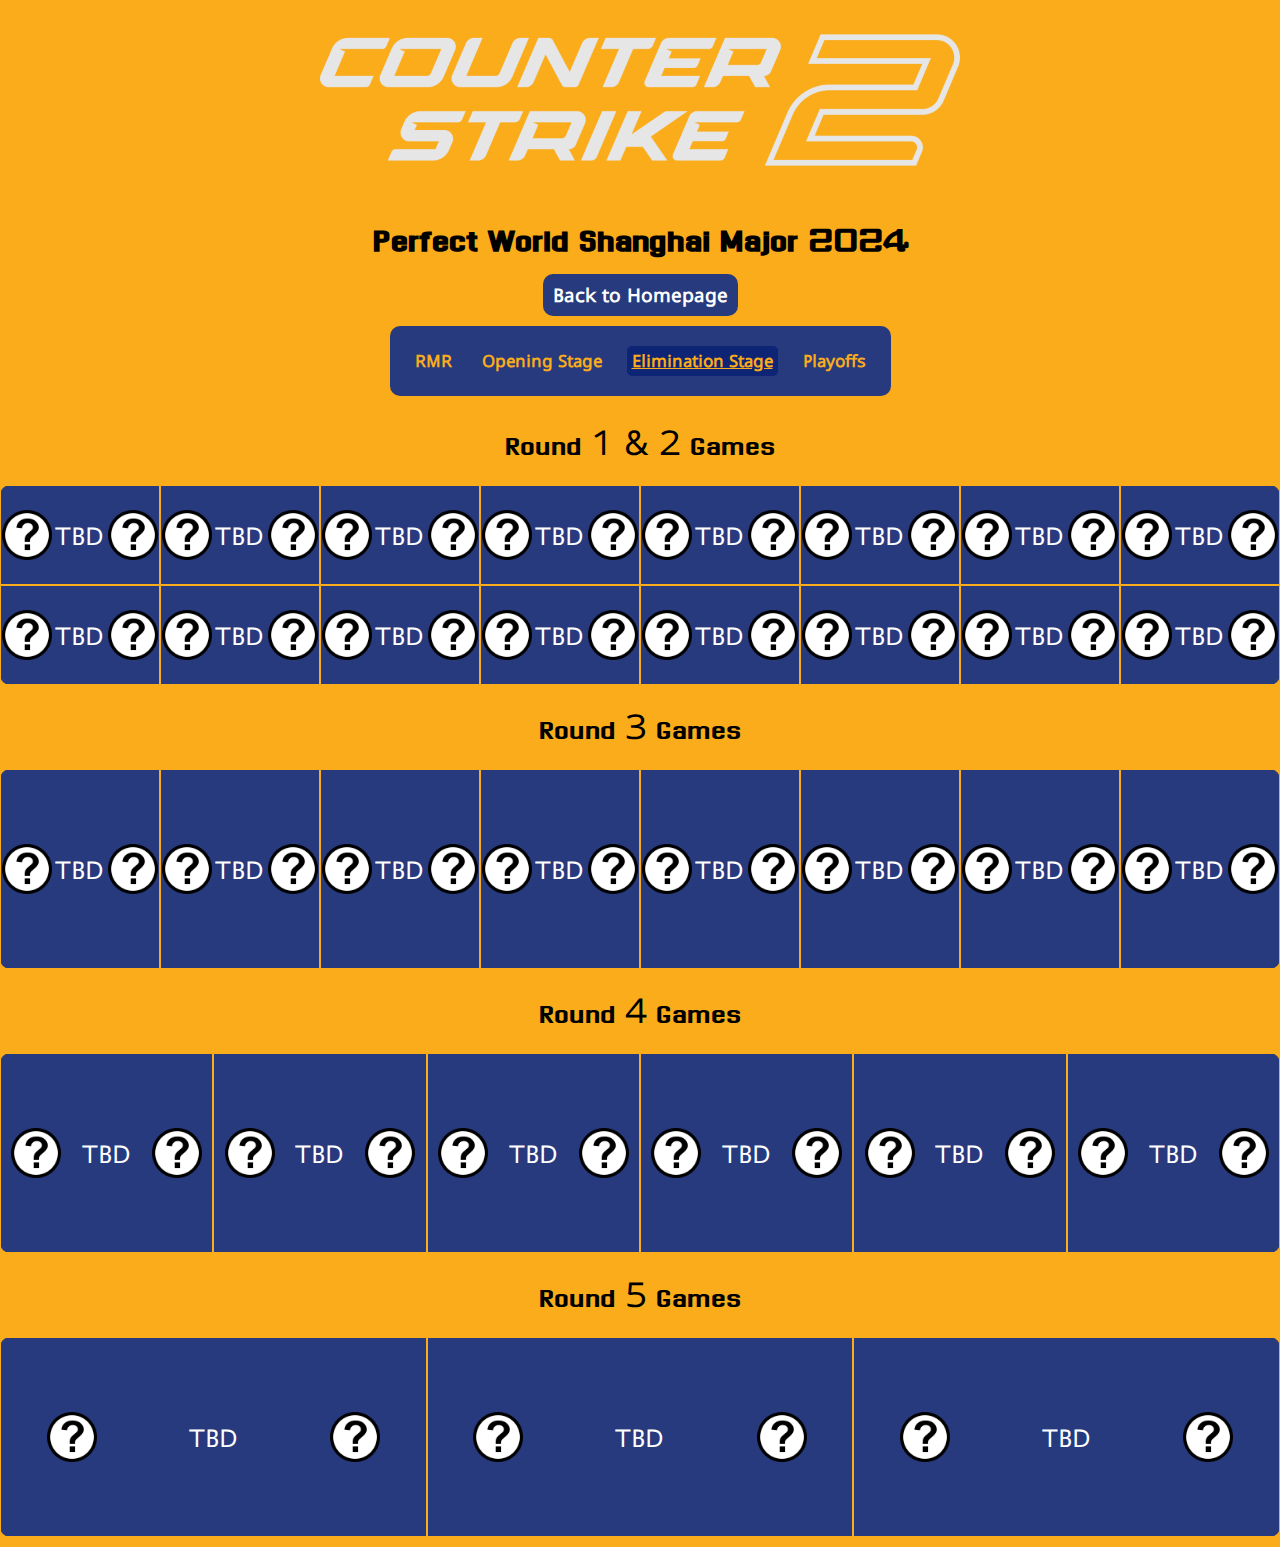
==== elimination.html @ 75cb024a "Built the Opening and Elimination stage pages" ====
<!DOCTYPE html>
<html lang="en">
<head>
    <meta charset="UTF-8">
    <meta name="viewport" content="width=device-width, initial-scale=1.0">
    <title>Opening Stage | Shanghai Major 2024</title>
    <link rel="stylesheet" href="style.css">
    <link rel="stylesheet" href="stylesheets/rmr.css">
    <link rel="stylesheet" href="stylesheets/opening.css">
    <link rel="icon" href="images/shanghai.webp">
</head>
<body>
    <header>
        <img src="images/white-cs2-logo.png">
        <h1>Perfect World Shanghai Major 2024</h1>
        <a id="shanghai" href="index.html">Back to Homepage</a>
        <nav>
            <a href="rmr.html">RMR</a>
            <a href="opening.html">Opening Stage</a>
            <a id="current" href="elimination.html">Elimination Stage</a>
            <a href="playoffs.html">Playoffs</a>
        </nav>
    </header>

    <div id="opening">
        <h2>Round <span>1 & 2</span> Games</h2>
        <div class="round1-2">
            <div id="round1-game1" class="eight-matches"></div>
            <div id="round1-game2" class="eight-matches"></div>
            <div id="round1-game3" class="eight-matches"></div>
            <div id="round1-game4" class="eight-matches"></div>
            <div id="round1-game5" class="eight-matches"></div>
            <div id="round1-game6" class="eight-matches"></div>
            <div id="round1-game7" class="eight-matches"></div>
            <div id="round1-game8" class="eight-matches"></div>
            <div id="round2-game1" class="eight-matches"></div>
            <div id="round2-game2" class="eight-matches"></div>
            <div id="round2-game3" class="eight-matches"></div>
            <div id="round2-game4" class="eight-matches"></div>
            <div id="round2-game5" class="eight-matches"></div>
            <div id="round2-game6" class="eight-matches"></div>
            <div id="round2-game7" class="eight-matches"></div>
            <div id="round2-game8" class="eight-matches"></div>
        </div>
    </div>

    <h2>Round <span>3</span> Games</h2>
    <div id="round3">
        <div id="round3-game1" class="eight-matches"></div>
        <div id="round3-game2" class="eight-matches"></div>
        <div id="round3-game3" class="eight-matches"></div>
        <div id="round3-game4" class="eight-matches"></div>
        <div id="round3-game5" class="eight-matches"></div>
        <div id="round3-game6" class="eight-matches"></div>
        <div id="round3-game7" class="eight-matches"></div>
        <div id="round3-game8" class="eight-matches"></div>
    </div>

    <h2>Round <span>4</span> Games</h2>
    <div id="round4">
        <div id="round4-game1" class="eight-matches"></div>
        <div id="round4-game2" class="eight-matches"></div>
        <div id="round4-game3" class="eight-matches"></div>
        <div id="round4-game4" class="eight-matches"></div>
        <div id="round4-game5" class="eight-matches"></div>
        <div id="round4-game6" class="eight-matches"></div>
    </div>

    <h2>Round <span>5</span> Games</h2>
    <div id="round5">
        <div id="round5-game1" class="eight-matches"></div>
        <div id="round5-game2" class="eight-matches"></div>
        <div id="round5-game3" class="eight-matches"></div>
    </div>
    <script src="scripts/elimination.js"></script>
</body>
</html>
---- style.css ----
* {
    box-sizing: border-box;
}

body {
    margin: 0;
    --cs2-blue: #273a7e;
    --cs2-yellow: #fbac1b;
    background-color: var(--cs2-yellow);
}

@font-face {
    font-family: Head;
    src: url(fonts/Dhurjati-Regular.ttf);
}

@font-face {
    font-family: Bread;
    src: url(fonts/Lunasima-Regular.ttf);
}

header {
    max-width: 1000px;
    margin: auto;
    display: flex;
    flex-direction: column;
    align-items: center;
    justify-content: center;
}

header img {
    height: 200px;
}

header h1 {
    font-family: Head;
    font-size: 40px;
    margin: 0;
}

#lists {
    max-width: 1000px;
    margin: auto;
    display: flex;
    justify-content: center;
    background-color: #d68f0a;
    border-radius: 10px;
    padding: 10px;
}

.li {
    flex-grow: 1;
    flex-basis: 0;
}

.list-flex {
    display: flex;
    justify-content: center;
}

#lists h2 {
    font-family: Head;
    text-align: center;
    margin: 0;
    font-size: 30px;
}

ol, ul {
    font-family: Bread;
}

main {
    max-width: 1500px;
    margin: 100px auto 100px auto;
    display: flex;
    flex-direction: column;
    align-items: center;
    justify-content: center;
    gap: 20px;
}

h1 {
    font-family: Head;
    margin: 0;
}

.major {
    border: var(--cs2-blue) solid 2px;
    background-color: var(--cs2-blue);
    width: 100%;
    display: grid;
    grid-template-columns: 1fr 2fr 1fr 1fr 1fr 1fr 1fr;
    gap: 20px;
    padding: 20px;
    border-radius: 10px;
    color: var(--cs2-yellow);
}

.major-logo, .team-1, .team-2 {
    height: 150px;
    width: 150px;
}

.major div img {
    height: 100%;
    width: 100%;
    object-fit: contain;
}

.info {
    font-family: Bread;
    align-self: center;
    font-size: 16px;
}

.result {
    font-family: Head;
    align-self: center;
    justify-self: center;
    font-size: 35px;
    margin: 0;
}

.lineup {
    align-self: center;
}

#shanghai {
    font-family: Bread;
    font-size: 19px;
    text-decoration: none;
    margin-bottom: 10px;
    font-weight: 600;
    background-color: var(--cs2-blue);
    padding: 10px;
    color: white;
    border-radius: 10px;
}

#shanghai:hover {
    background-color: #0e2474;
}
---- stylesheets/rmr.css ----
nav {
    display: flex;
    gap: 20px;
    margin-bottom: 10px;
    background-color: var(--cs2-blue);
    padding: 20px;
    border-radius: 10px;
}

nav a {
    color: var(--cs2-yellow);
    text-decoration: none;
    font-size: 17px;
    font-family: Bread;
    font-weight: 700;
    padding: 5px;
    border-radius: 5px;
}

nav a:hover {
    background-color: #0e2474;
}

#current {
    text-decoration: underline;
    background-color: #0e2474;
}

.rmr-div {
    max-width: 800px;
    background-color: var(--cs2-blue);
    margin: auto;
    text-align: center;
    padding: 15px;
    border-radius: 10px;
    margin-bottom: 10px;
}

.rmr-div img {
    height: 100px;
    width: 100px;
    object-fit: contain;
    justify-self: center;
}

.head-text {
    margin: 2px 0px;
    color: white;
    font-family: Head;
    font-weight: 300;
}
---- stylesheets/opening.css ----
.round1-2 {
    display: grid;
    grid-template: repeat(2, 1fr) / repeat(8, 1fr);
    background-color: var(--cs2-blue);
    height: 200px;
    border-radius: 10px;
    max-width: 1500px;
    margin: 10px auto;
}

h2 {
    font-family: Head;
    margin: 5px;
    text-align: center;
    font-size: 35px;
    font-weight: 350;
}

span {
    font-family: Bread;
}

.eight-matches {
    display: grid;
    grid-template-columns: repeat(3, 1fr);
    border: solid 1px var(--cs2-yellow);
}

.eight-matches img {
    height: 50px;
    justify-self: center;
    align-self: center;
}

.result {
    color: white;
    font-family: Bread;
    font-size: 25px;
}

#round3 {
    display: grid;
    grid-template: repeat(1, 1fr) / repeat(8, 1fr);
    background-color: var(--cs2-blue);
    height: 200px;
    border-radius: 10px;
    max-width: 1500px;
    margin: 10px auto;
}

#round4 {
    display: grid;
    grid-template: repeat(1, 1fr) / repeat(6, 1fr);
    background-color: var(--cs2-blue);
    height: 200px;
    border-radius: 10px;
    max-width: 1500px;
    margin: 10px auto;
}

#round5 {
    display: grid;
    grid-template: repeat(1, 1fr) / repeat(3, 1fr);
    background-color: var(--cs2-blue);
    height: 200px;
    border-radius: 10px;
    max-width: 1500px;
    margin: 10px auto;
}
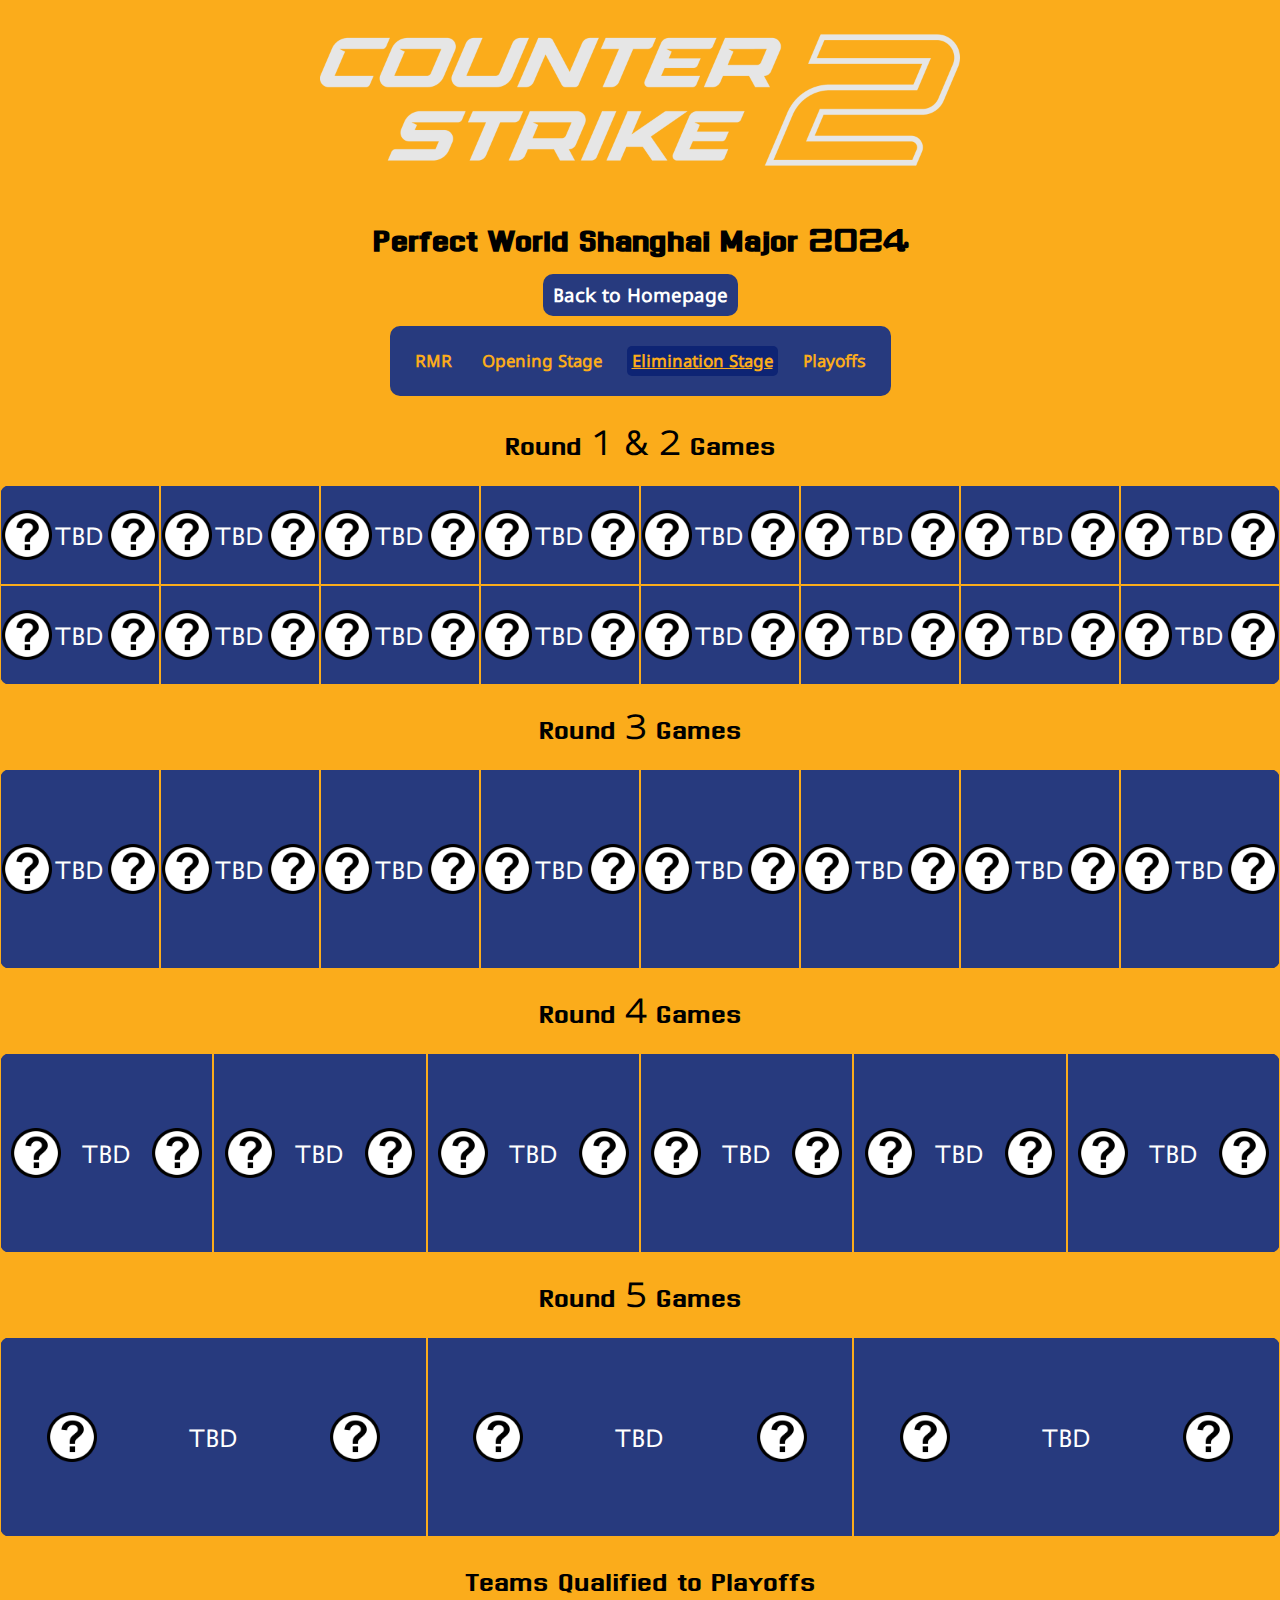
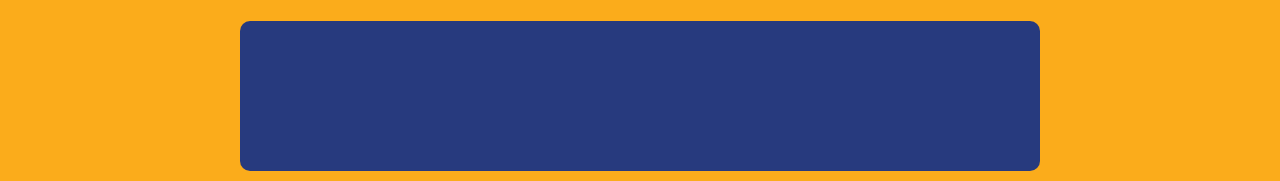
==== commit e74fcb7e: "Added and modified qualied div" ====
--- a/elimination.html
+++ b/elimination.html
@@ -3,10 +3,10 @@
 <head>
     <meta charset="UTF-8">
     <meta name="viewport" content="width=device-width, initial-scale=1.0">
-    <title>Opening Stage | Shanghai Major 2024</title>
+    <title>Elimination Stage | Shanghai Major 2024</title>
     <link rel="stylesheet" href="style.css">
     <link rel="stylesheet" href="stylesheets/rmr.css">
-    <link rel="stylesheet" href="stylesheets/opening.css">
+    <link rel="stylesheet" href="stylesheets/opening-elimination.css">
     <link rel="icon" href="images/shanghai.webp">
 </head>
 <body>
@@ -72,6 +72,11 @@
         <div id="round5-game2" class="eight-matches"></div>
         <div id="round5-game3" class="eight-matches"></div>
     </div>
+
+    <h2>Teams Qualified to Playoffs</h2>
+    <div id="qualied">
+        
+    </div>
     <script src="scripts/elimination.js"></script>
 </body>
 </html>--- a/stylesheets/opening-elimination.css
+++ b/stylesheets/opening-elimination.css
@@ -0,0 +1,79 @@
+.round1-2 {
+    display: grid;
+    grid-template: repeat(2, 1fr) / repeat(8, 1fr);
+    background-color: var(--cs2-blue);
+    height: 200px;
+    border-radius: 10px;
+    max-width: 1500px;
+    margin: 10px auto;
+}
+
+h2 {
+    font-family: Head;
+    margin: 5px;
+    text-align: center;
+    font-size: 35px;
+    font-weight: 350;
+}
+
+span {
+    font-family: Bread;
+}
+
+.eight-matches {
+    display: grid;
+    grid-template-columns: repeat(3, 1fr);
+    border: solid 1px var(--cs2-yellow);
+}
+
+.eight-matches img {
+    height: 50px;
+    justify-self: center;
+    align-self: center;
+}
+
+.result {
+    color: white;
+    font-family: Bread;
+    font-size: 25px;
+}
+
+#round3 {
+    display: grid;
+    grid-template: repeat(1, 1fr) / repeat(8, 1fr);
+    background-color: var(--cs2-blue);
+    height: 200px;
+    border-radius: 10px;
+    max-width: 1500px;
+    margin: 10px auto;
+}
+
+#round4 {
+    display: grid;
+    grid-template: repeat(1, 1fr) / repeat(6, 1fr);
+    background-color: var(--cs2-blue);
+    height: 200px;
+    border-radius: 10px;
+    max-width: 1500px;
+    margin: 10px auto;
+}
+
+#round5 {
+    display: grid;
+    grid-template: repeat(1, 1fr) / repeat(3, 1fr);
+    background-color: var(--cs2-blue);
+    height: 200px;
+    border-radius: 10px;
+    max-width: 1500px;
+    margin: 10px auto;
+}
+
+#qualied {
+    display: grid;
+    grid-template-columns: repeat(8, 1fr);
+    background-color: var(--cs2-blue);
+    height: 150px;
+    border-radius: 10px;
+    max-width: 800px;
+    margin: 10px auto;
+}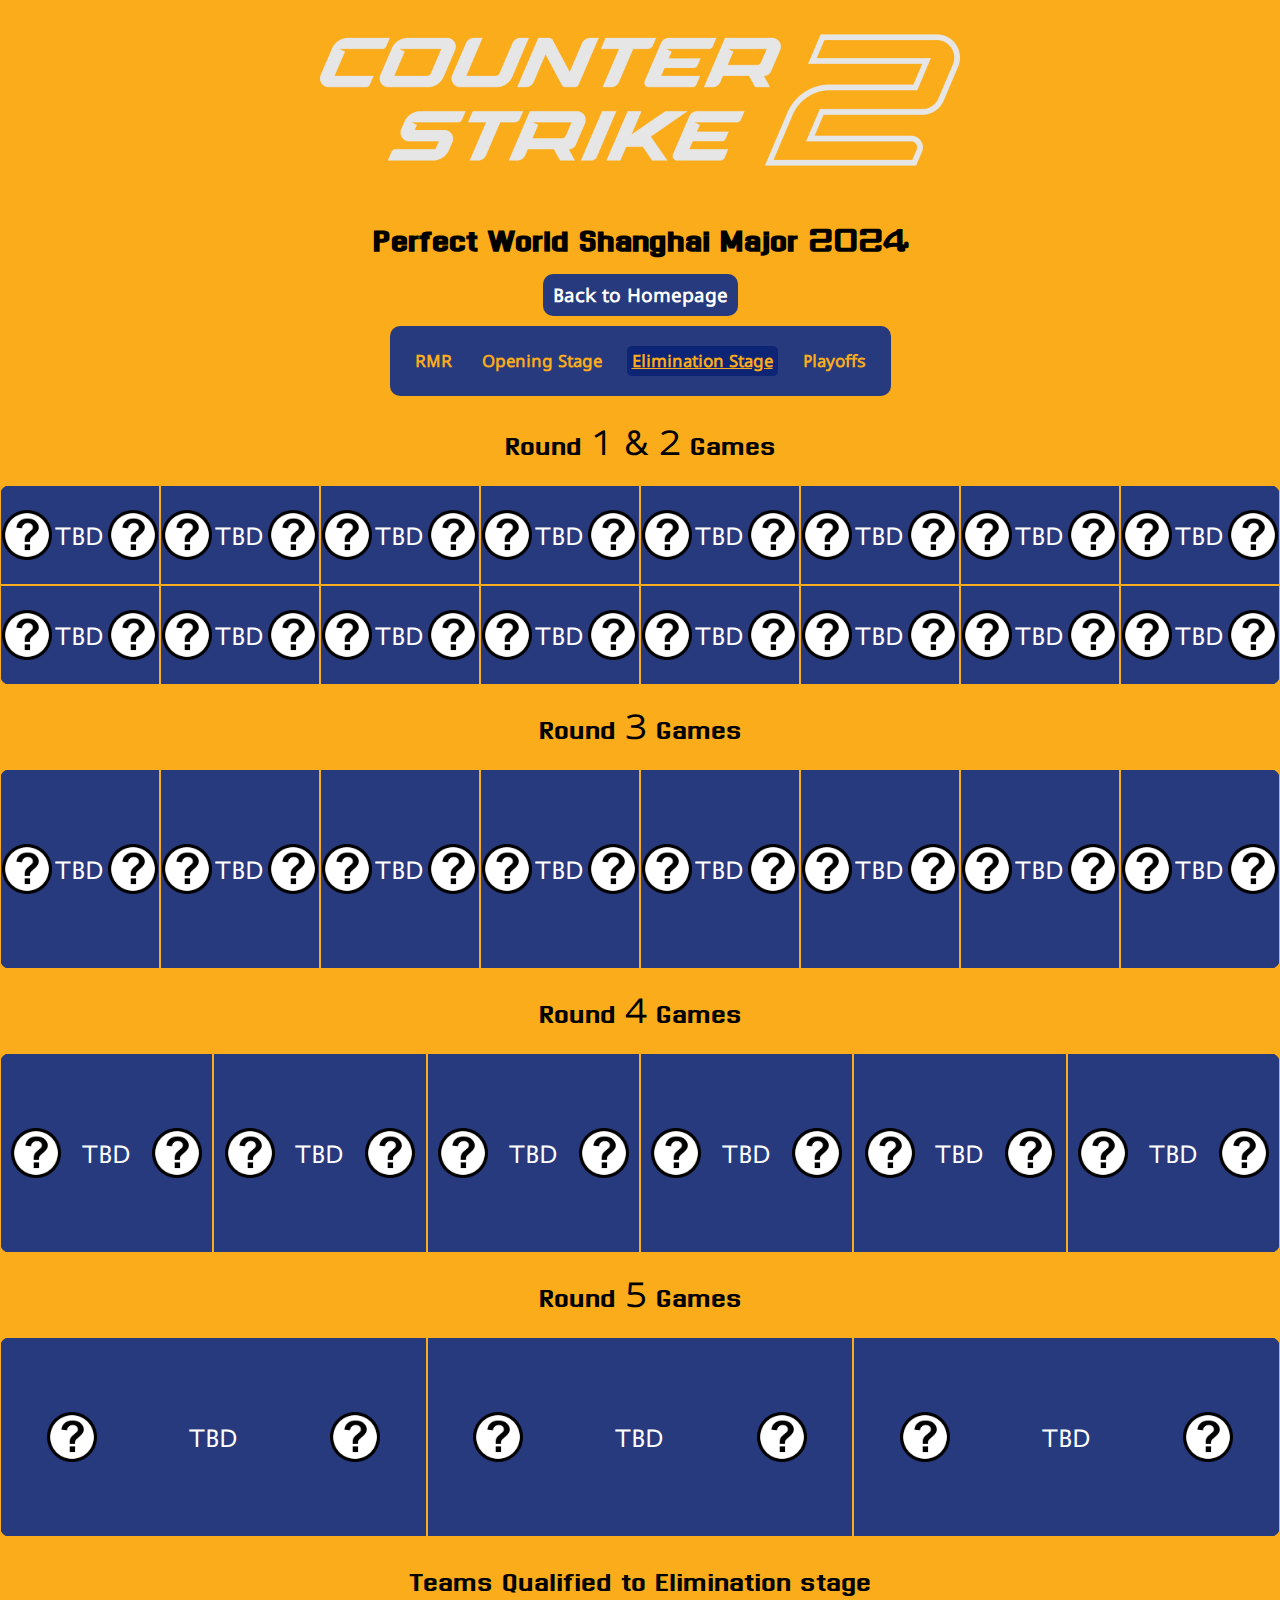
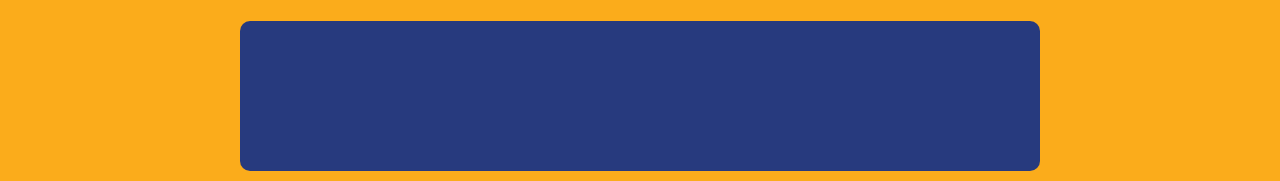
==== commit db9ebc31: "fixed my dumbass code" ====
--- a/elimination.html
+++ b/elimination.html
@@ -25,58 +25,58 @@
     <div id="opening">
         <h2>Round <span>1 & 2</span> Games</h2>
         <div class="round1-2">
-            <div id="round1-game1" class="eight-matches"></div>
-            <div id="round1-game2" class="eight-matches"></div>
-            <div id="round1-game3" class="eight-matches"></div>
-            <div id="round1-game4" class="eight-matches"></div>
-            <div id="round1-game5" class="eight-matches"></div>
-            <div id="round1-game6" class="eight-matches"></div>
-            <div id="round1-game7" class="eight-matches"></div>
-            <div id="round1-game8" class="eight-matches"></div>
-            <div id="round2-game1" class="eight-matches"></div>
-            <div id="round2-game2" class="eight-matches"></div>
-            <div id="round2-game3" class="eight-matches"></div>
-            <div id="round2-game4" class="eight-matches"></div>
-            <div id="round2-game5" class="eight-matches"></div>
-            <div id="round2-game6" class="eight-matches"></div>
-            <div id="round2-game7" class="eight-matches"></div>
-            <div id="round2-game8" class="eight-matches"></div>
+            <div id="round1-game1" class="round-one-matches all-matches"></div>
+            <div id="round1-game2" class="round-one-matches all-matches"></div>
+            <div id="round1-game3" class="round-one-matches all-matches"></div>
+            <div id="round1-game4" class="round-one-matches all-matches"></div>
+            <div id="round1-game5" class="round-one-matches all-matches"></div>
+            <div id="round1-game6" class="round-one-matches all-matches"></div>
+            <div id="round1-game7" class="round-one-matches all-matches"></div>
+            <div id="round1-game8" class="round-one-matches all-matches"></div>
+            <div id="round2-game1" class="round-two-matches all-matches"></div>
+            <div id="round2-game2" class="round-two-matches all-matches"></div>
+            <div id="round2-game3" class="round-two-matches all-matches"></div>
+            <div id="round2-game4" class="round-two-matches all-matches"></div>
+            <div id="round2-game5" class="round-two-matches all-matches"></div>
+            <div id="round2-game6" class="round-two-matches all-matches"></div>
+            <div id="round2-game7" class="round-two-matches all-matches"></div>
+            <div id="round2-game8" class="round-two-matches all-matches"></div>
         </div>
     </div>
 
     <h2>Round <span>3</span> Games</h2>
     <div id="round3">
-        <div id="round3-game1" class="eight-matches"></div>
-        <div id="round3-game2" class="eight-matches"></div>
-        <div id="round3-game3" class="eight-matches"></div>
-        <div id="round3-game4" class="eight-matches"></div>
-        <div id="round3-game5" class="eight-matches"></div>
-        <div id="round3-game6" class="eight-matches"></div>
-        <div id="round3-game7" class="eight-matches"></div>
-        <div id="round3-game8" class="eight-matches"></div>
+        <div id="round3-game1" class="round-three-matches all-matches"></div>
+        <div id="round3-game2" class="round-three-matches all-matches"></div>
+        <div id="round3-game3" class="round-three-matches all-matches"></div>
+        <div id="round3-game4" class="round-three-matches all-matches"></div>
+        <div id="round3-game5" class="round-three-matches all-matches"></div>
+        <div id="round3-game6" class="round-three-matches all-matches"></div>
+        <div id="round3-game7" class="round-three-matches all-matches"></div>
+        <div id="round3-game8" class="round-three-matches all-matches"></div>
     </div>
 
     <h2>Round <span>4</span> Games</h2>
     <div id="round4">
-        <div id="round4-game1" class="eight-matches"></div>
-        <div id="round4-game2" class="eight-matches"></div>
-        <div id="round4-game3" class="eight-matches"></div>
-        <div id="round4-game4" class="eight-matches"></div>
-        <div id="round4-game5" class="eight-matches"></div>
-        <div id="round4-game6" class="eight-matches"></div>
+        <div id="round4-game1" class="round-four-matches all-matches"></div>
+        <div id="round4-game2" class="round-four-matches all-matches"></div>
+        <div id="round4-game3" class="round-four-matches all-matches"></div>
+        <div id="round4-game4" class="round-four-matches all-matches"></div>
+        <div id="round4-game5" class="round-four-matches all-matches"></div>
+        <div id="round4-game6" class="round-four-matches all-matches"></div>
     </div>
 
     <h2>Round <span>5</span> Games</h2>
     <div id="round5">
-        <div id="round5-game1" class="eight-matches"></div>
-        <div id="round5-game2" class="eight-matches"></div>
-        <div id="round5-game3" class="eight-matches"></div>
+        <div id="round5-game1" class="round-five-matches all-matches"></div>
+        <div id="round5-game2" class="round-five-matches all-matches"></div>
+        <div id="round5-game3" class="round-five-matches all-matches"></div>
     </div>
 
-    <h2>Teams Qualified to Playoffs</h2>
+    <h2>Teams Qualified to Elimination stage</h2>
     <div id="qualied">
         
     </div>
-    <script src="scripts/elimination.js"></script>
+    <script src="scripts/opening.js"></script>
 </body>
 </html>--- a/stylesheets/opening-elimination.css
+++ b/stylesheets/opening-elimination.css
@@ -20,13 +20,13 @@
     font-family: Bread;
 }
 
-.eight-matches {
+.all-matches {
     display: grid;
     grid-template-columns: repeat(3, 1fr);
     border: solid 1px var(--cs2-yellow);
 }
 
-.eight-matches img {
+.all-matches img {
     height: 50px;
     justify-self: center;
     align-self: center;
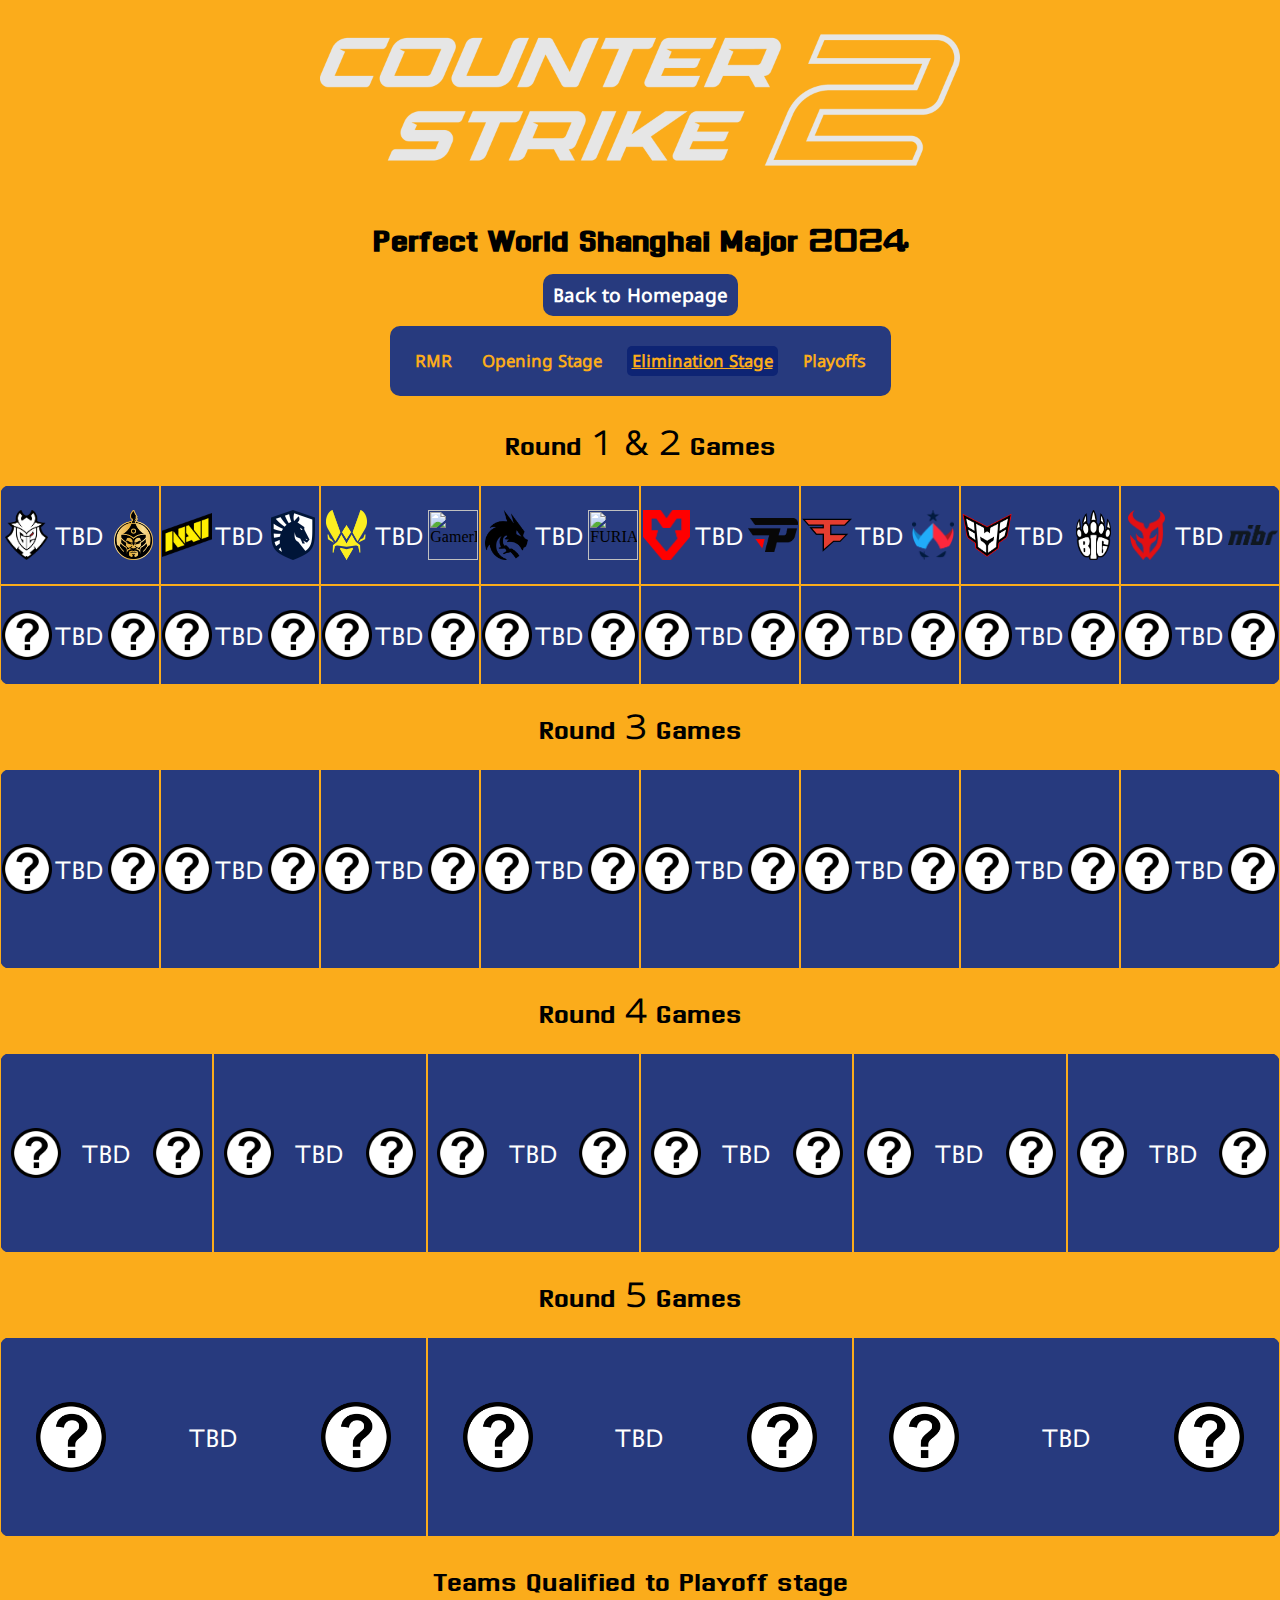
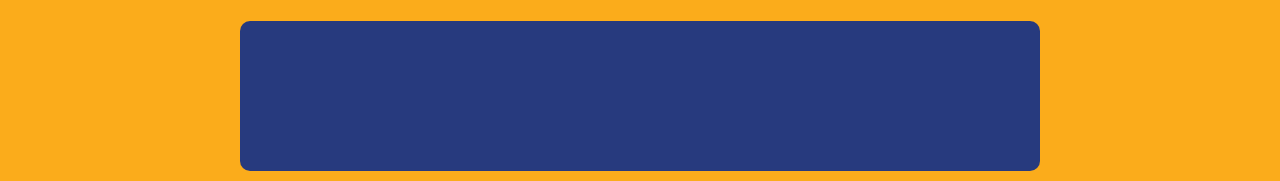
==== commit 3fb1e927: "Last opening stage games and round 1 games Elimination stage" ====
--- a/elimination.html
+++ b/elimination.html
@@ -73,10 +73,10 @@
         <div id="round5-game3" class="round-five-matches all-matches"></div>
     </div>
 
-    <h2>Teams Qualified to Elimination stage</h2>
+    <h2>Teams Qualified to Playoff stage</h2>
     <div id="qualied">
         
     </div>
-    <script src="scripts/opening.js"></script>
+    <script src="scripts/elimination.js"></script>
 </body>
 </html>--- a/stylesheets/opening-elimination.css
+++ b/stylesheets/opening-elimination.css
@@ -24,10 +24,13 @@
     display: grid;
     grid-template-columns: repeat(3, 1fr);
     border: solid 1px var(--cs2-yellow);
+    gap: 2px;
 }
 
 .all-matches img {
     height: 50px;
+    width: 50px;
+    object-fit: contain;
     justify-self: center;
     align-self: center;
 }
@@ -68,12 +71,27 @@
     margin: 10px auto;
 }
 
+.round-five-matches img {
+    height: 70px;
+    width: 70px;
+    object-fit: contain;
+}
+
 #qualied {
     display: grid;
     grid-template-columns: repeat(8, 1fr);
     background-color: var(--cs2-blue);
+    gap: 10px;
     height: 150px;
     border-radius: 10px;
     max-width: 800px;
     margin: 10px auto;
+}
+
+#qualied img {
+    height: 80px;
+    width: 80px;
+    object-fit: contain;
+    align-self: center;
+    justify-self: center;
 }